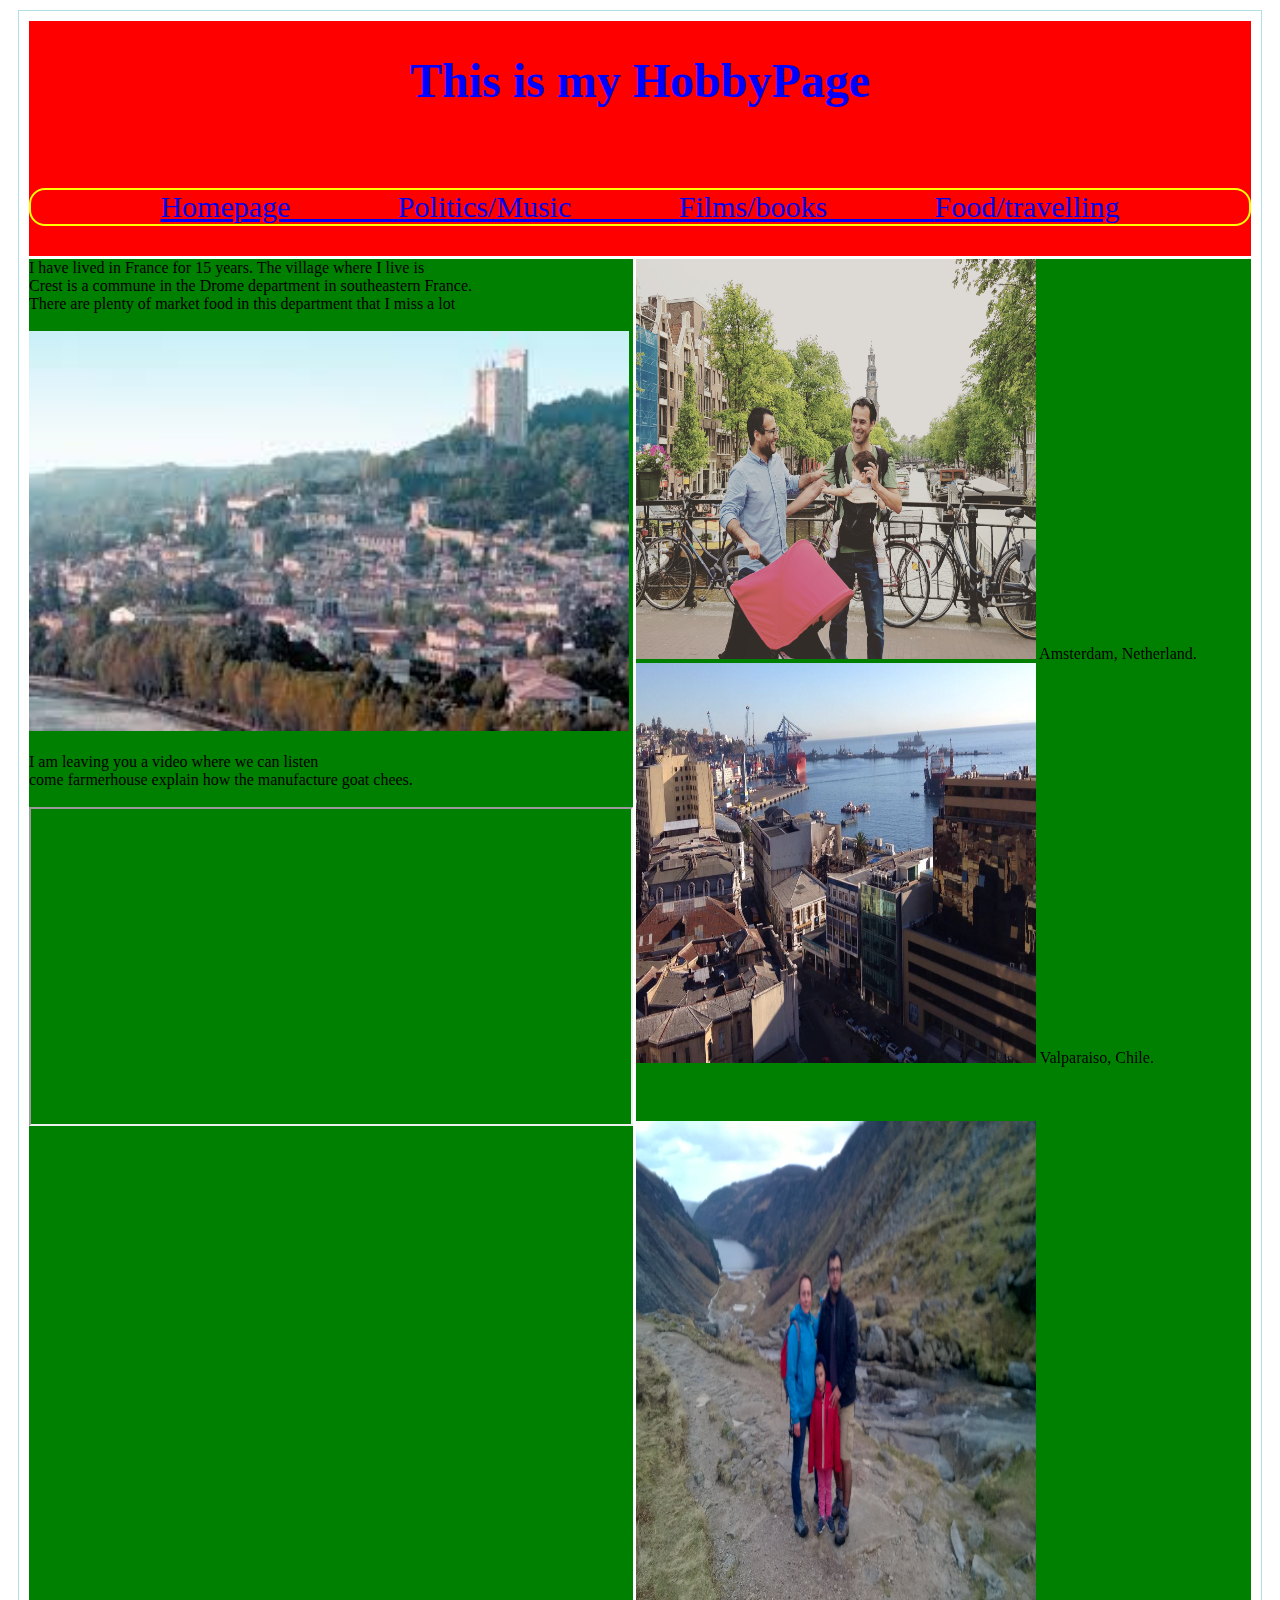
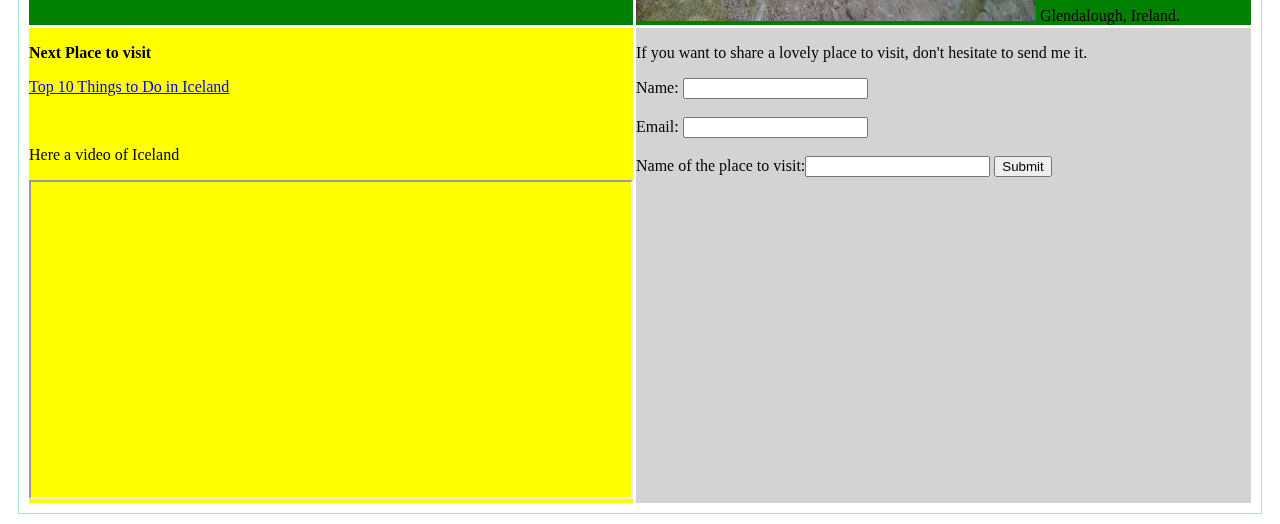
==== foodtravelling.html @ 6faa7634 "Initial commit" ====
<!DOCTYPE html>
<html>

<head>
<title>Victor's hobby-Food/travelling-</title>
<link href="stylesheet.css" rel="stylesheet">
</head>

<body>
	<div class="container">
		<div class="item1"><h1>This is my HobbyPage</h1><br>
		<p class="round1"><a href="https://www.youtube.com/watch?v=qC_iHcQZ7dY">  Homepage  </a><a href="http://www.lefigaro.fr/">  Politics/Music  </a><a href="https://www.youtube.com/watch?v=qC_iHcQZ7dY">  Films/books  </a><a href="https://www.youtube.com/watch?v=qC_iHcQZ7dY">  Food/travelling  </a></P>
		</div>
		
		<div class="item2">
		I have lived in France for 15 years. The village where I live is<br>
		Crest is a commune in the Drome department in southeastern France.<br>
		There are plenty of market food in this department that I miss a lot<br>
		<br>
		<img src="images/crest.jpg" alt="image-victor" style="width:600px;height:400px;">
		<br>
		<br>
		I am leaving  you a video  where we can listen <br>
		come farmerhouse explain
		how the manufacture goat chees.
		<br>
		<br>
		<iframe width="600" height="315" src="https://www.youtube.com/embed/WPeasWmx1og"></iframe>
		<br>
		<br>
		</div>

		<div class="item3">
		<img src="images/IMG_20180616_214949_143.jpg" alt="image-victor" style="width:400px;height:400px;">
		Amsterdam, Netherland.
		<img src="images/IMG-20180412-WA0001.jpg" alt="image-victor" style="width:400px;height:400px;">
		Valparaiso, Chile.
		<br>
		<br>
		<br>
		<br>
		<img src="images/WP_20180325_15_29_41_Pro.jpg" alt="image-victor" style="width:400px;height:500px;">
		Glendalough, Ireland.
		</div>
		
		<div class="item4"><p><b>Next Place to visit</b><p>
		<p><a href="https://guidetoiceland.is/nature-info/what-to-do-in-iceland">Top 10 Things to Do in Iceland</a></p>
		<br>
		<p> Here a video of Iceland </p>
		<iframe width="600" height="315" src="https://www.youtube.com/embed/X-0VNmc7Q_c"></iframe>
		</div>
		
		<div class="item5"><p> If you want to share a lovely place to visit, don't hesitate to send me it.</p>
		
		<script>
		function validateForm() {
		var x = document.forms["myForm"]["fname"].value;
			if (x == "") {
			alert("Cells must be filled out");
				return false;
			}
		}
		</script>
		</head>
		<body>
		<form name="myForm" action="/action_page.php"
		onsubmit="return validateForm()" method="post">
		Name: <input type="text" name="fname">
		<br><br>
		Email: <input type="text" name="email">
		<br><br>
		Name of the place to visit:<input type="text" name="email">
		<input type="submit" value="Submit">
		<br>
		<br>
		</form>
		</div>	
	</div>
</body>
</html>
---- stylesheet.css ----
h1{
    color: blue;
    font-family: verdana;
    text-align: center;
    font-size: 300%;
}

#paragraph{
	font-size: 150%;
}

h2,h3,h4,h5,h6,h7{
    color: black;
    font-family: verdana;
    text-align: left-side;
    font-size: 100%;
}


.round1{
    border:2px solid yellow;
    border-radius:16px;
	text-align:center;
	word-spacing:100px;
	font-size: 30px;
}

.container{
    display: grid;
    grid-template-column: auto auto;
	grid-template-row: auto auto auto;
    grid-gap: 3px;
    padding: 10px;
    border: 1px solid powderblue;
    margin: 10px;
}

.item1{
	grid-column:1 / span 2;
	background-color: red;
}
	

.item2{
	grid-column:1;
	grid-row:2;
	background-color: green;
	color: black;
    font-family: verdana;
    text-align: left-side;
    font-size: 100%;
}


.item3{
	grid-column:2;
	grid-row:2;
	background-color: green;
	color: black;
    font-family: verdana;
    text-align: left-side;
    font-size: 100%;
}

.item4{
	grid-column:1;
	grid-row:3;
	background-color: yellow;
}

.item5{
	grid-column:2;
	grid-row:3;
	background-color: LightGray;
	color: black;
    font-family: verdana;
    text-align: left-side;
    font-size: 100%;
}

.item6{
	grid-column:1 / span 2;
	background-color: LightGray;
	color: black;
    font-family: verdana;
    text-align: left-side;
    font-size: 100%;
}
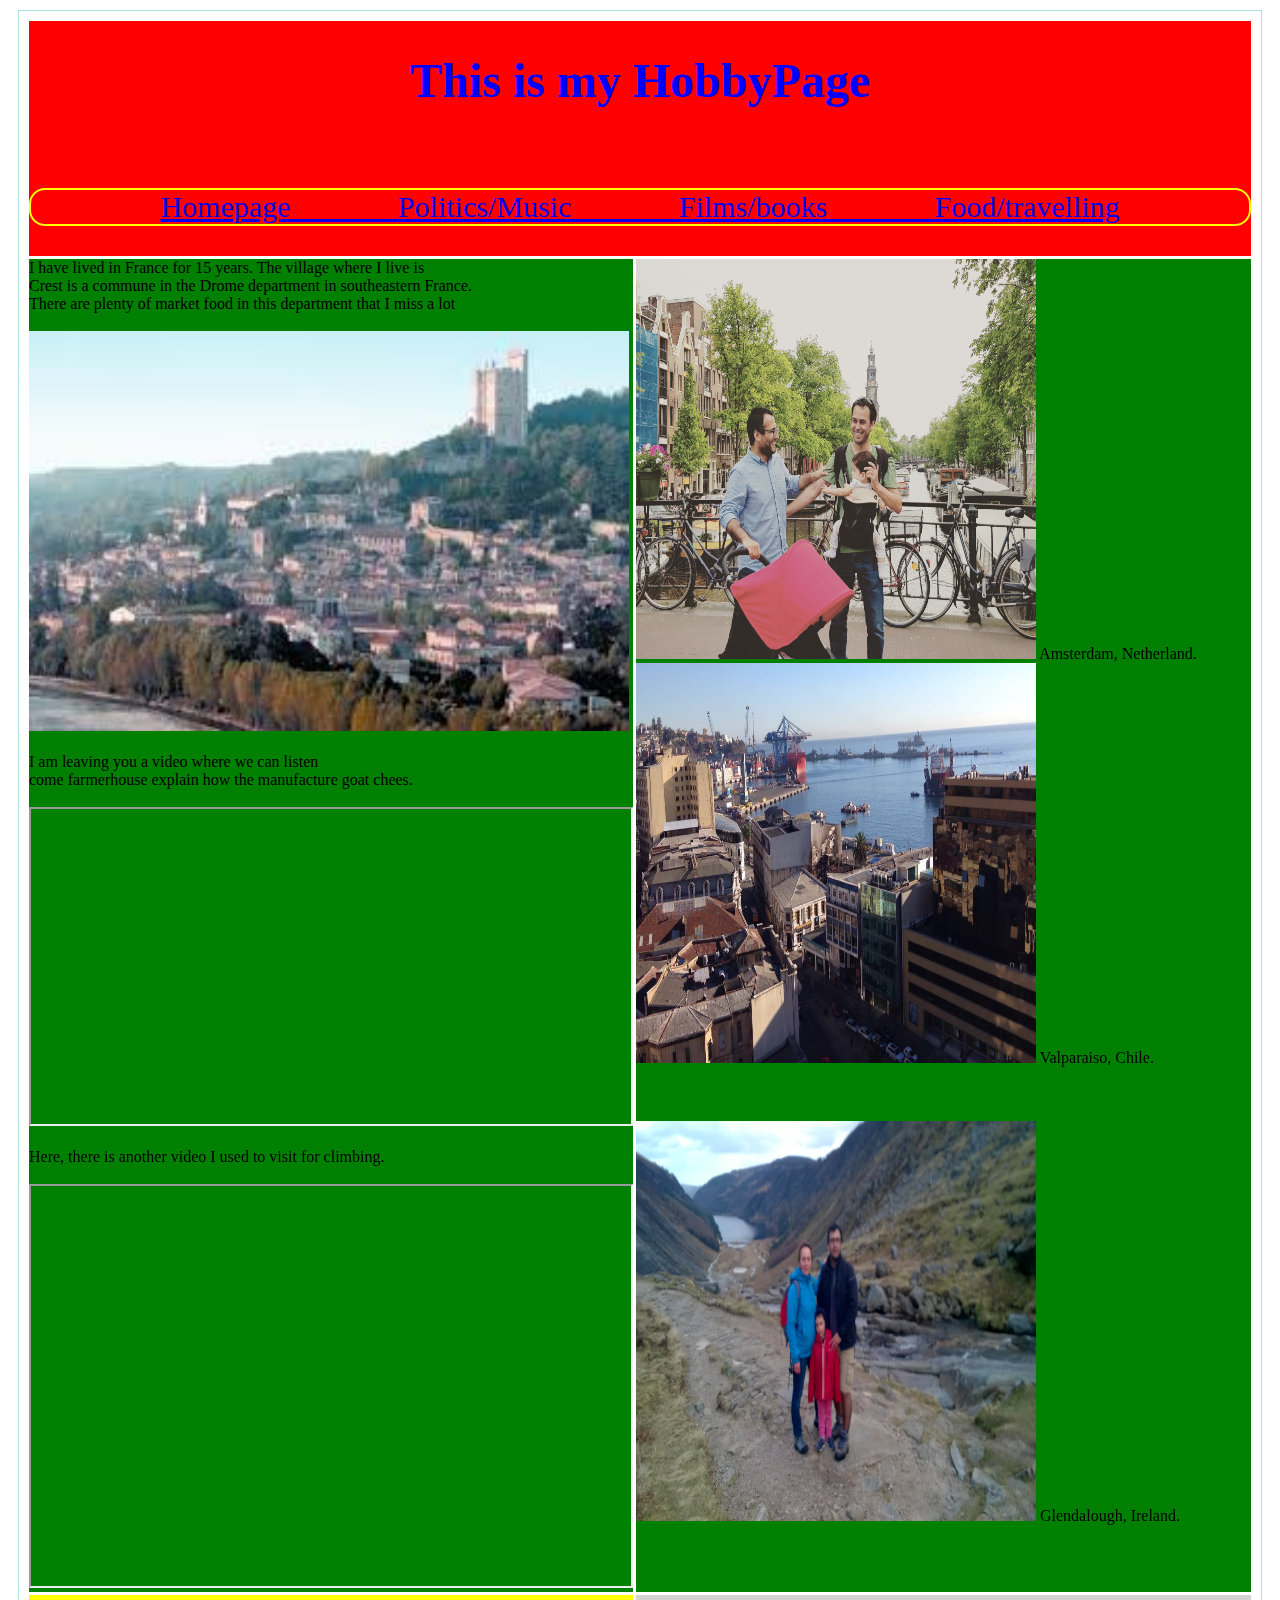
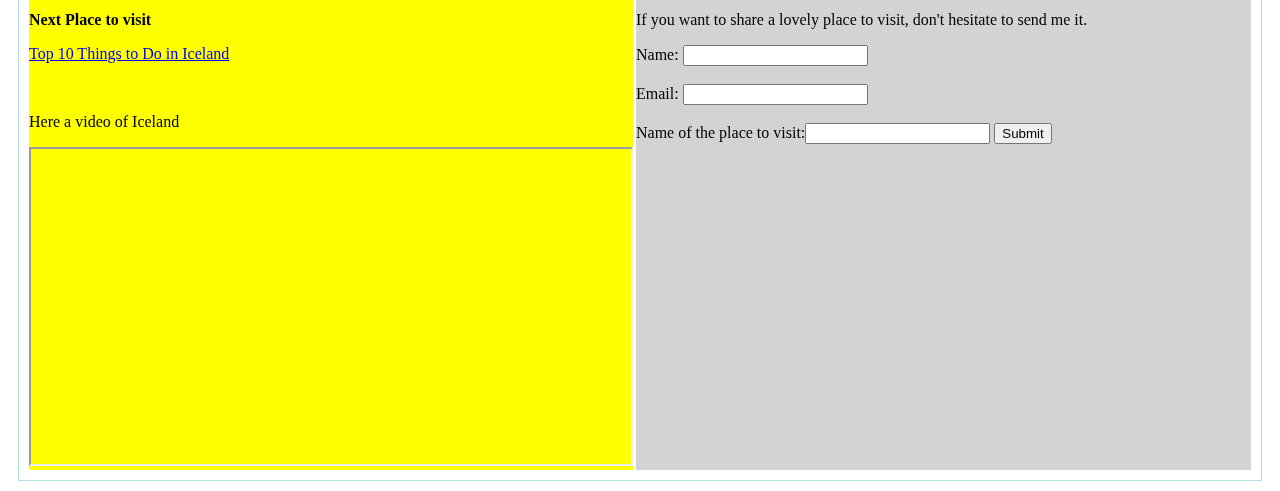
==== commit d8857a36: "xx" ====
--- a/foodtravelling.html
+++ b/foodtravelling.html
@@ -9,7 +9,7 @@
 <body>
 	<div class="container">
 		<div class="item1"><h1>This is my HobbyPage</h1><br>
-		<p class="round1"><a href="https://www.youtube.com/watch?v=qC_iHcQZ7dY">  Homepage  </a><a href="http://www.lefigaro.fr/">  Politics/Music  </a><a href="https://www.youtube.com/watch?v=qC_iHcQZ7dY">  Films/books  </a><a href="https://www.youtube.com/watch?v=qC_iHcQZ7dY">  Food/travelling  </a></P>
+		<p class="round1"><a href="homepage.html">  Homepage  </a><a href="politicmusic.html">  Politics/Music  </a><a href="filmsbooks.html">  Films/books  </a><a href="foodtravelling.html">  Food/travelling  </a></P>
 		</div>
 		
 		<div class="item2">
@@ -28,6 +28,10 @@
 		<iframe width="600" height="315" src="https://www.youtube.com/embed/WPeasWmx1og"></iframe>
 		<br>
 		<br>
+		Here, there is another video I used to visit for climbing.
+		<br>
+		<br>
+		<iframe width="600" height="400" src="https://www.youtube.com/embed/rPala_5QYSU"></iframe>
 		</div>
 
 		<div class="item3">
@@ -39,7 +43,7 @@
 		<br>
 		<br>
 		<br>
-		<img src="images/WP_20180325_15_29_41_Pro.jpg" alt="image-victor" style="width:400px;height:500px;">
+		<img src="images/WP_20180325_15_29_41_Pro.jpg" alt="image-victor" style="width:400px;height:400px;">
 		Glendalough, Ireland.
 		</div>
 		
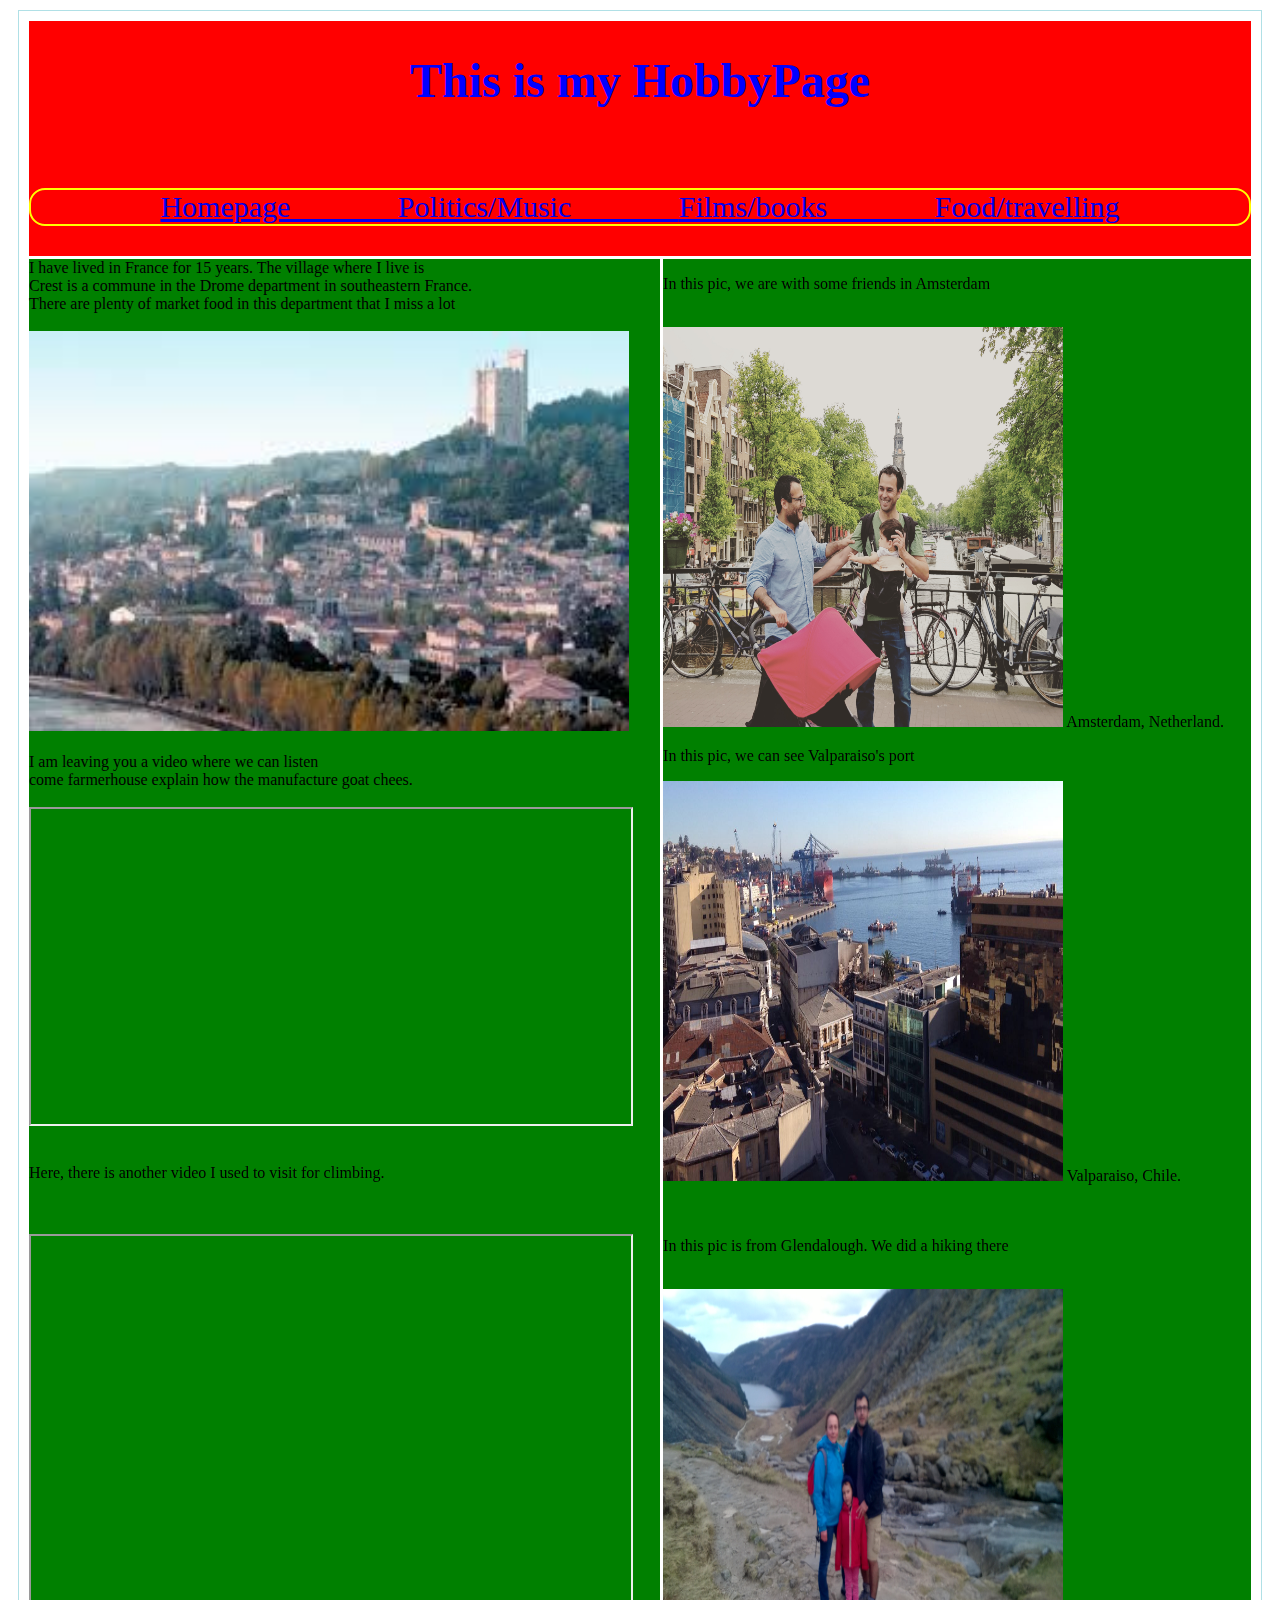
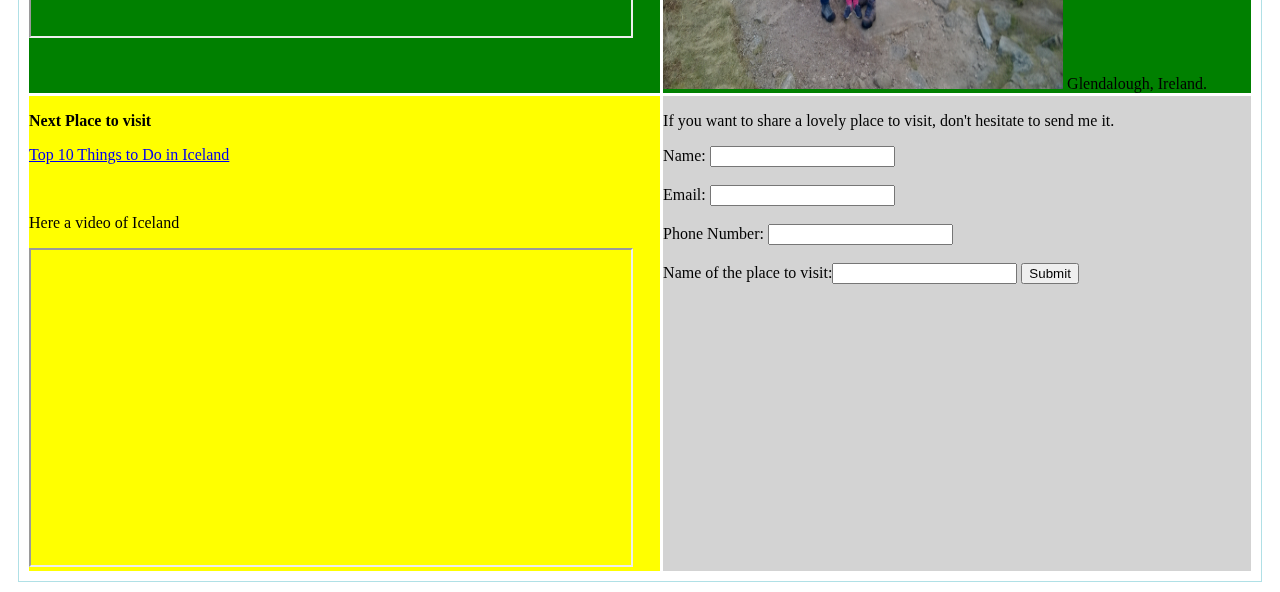
==== commit de46bdb2: "xx" ====
--- a/foodtravelling.html
+++ b/foodtravelling.html
@@ -28,20 +28,25 @@
 		<iframe width="600" height="315" src="https://www.youtube.com/embed/WPeasWmx1og"></iframe>
 		<br>
 		<br>
-		Here, there is another video I used to visit for climbing.
+		<p> Here, there is another video I used to visit for climbing.</p>
 		<br>
 		<br>
 		<iframe width="600" height="400" src="https://www.youtube.com/embed/rPala_5QYSU"></iframe>
 		</div>
 
 		<div class="item3">
+		<p> In this pic, we are with some friends in Amsterdam</p>
+		<br>
 		<img src="images/IMG_20180616_214949_143.jpg" alt="image-victor" style="width:400px;height:400px;">
 		Amsterdam, Netherland.
+		<br>
+		<p> In this pic, we can see Valparaiso's port</p>
 		<img src="images/IMG-20180412-WA0001.jpg" alt="image-victor" style="width:400px;height:400px;">
 		Valparaiso, Chile.
 		<br>
 		<br>
 		<br>
+		<p> In this pic is from Glendalough. We did a hiking there</p>
 		<br>
 		<img src="images/WP_20180325_15_29_41_Pro.jpg" alt="image-victor" style="width:400px;height:400px;">
 		Glendalough, Ireland.
@@ -73,6 +78,8 @@
 		<br><br>
 		Email: <input type="text" name="email">
 		<br><br>
+		Phone Number: <input type="text" name="phone-number">
+		<br><br>
 		Name of the place to visit:<input type="text" name="email">
 		<input type="submit" value="Submit">
 		<br>
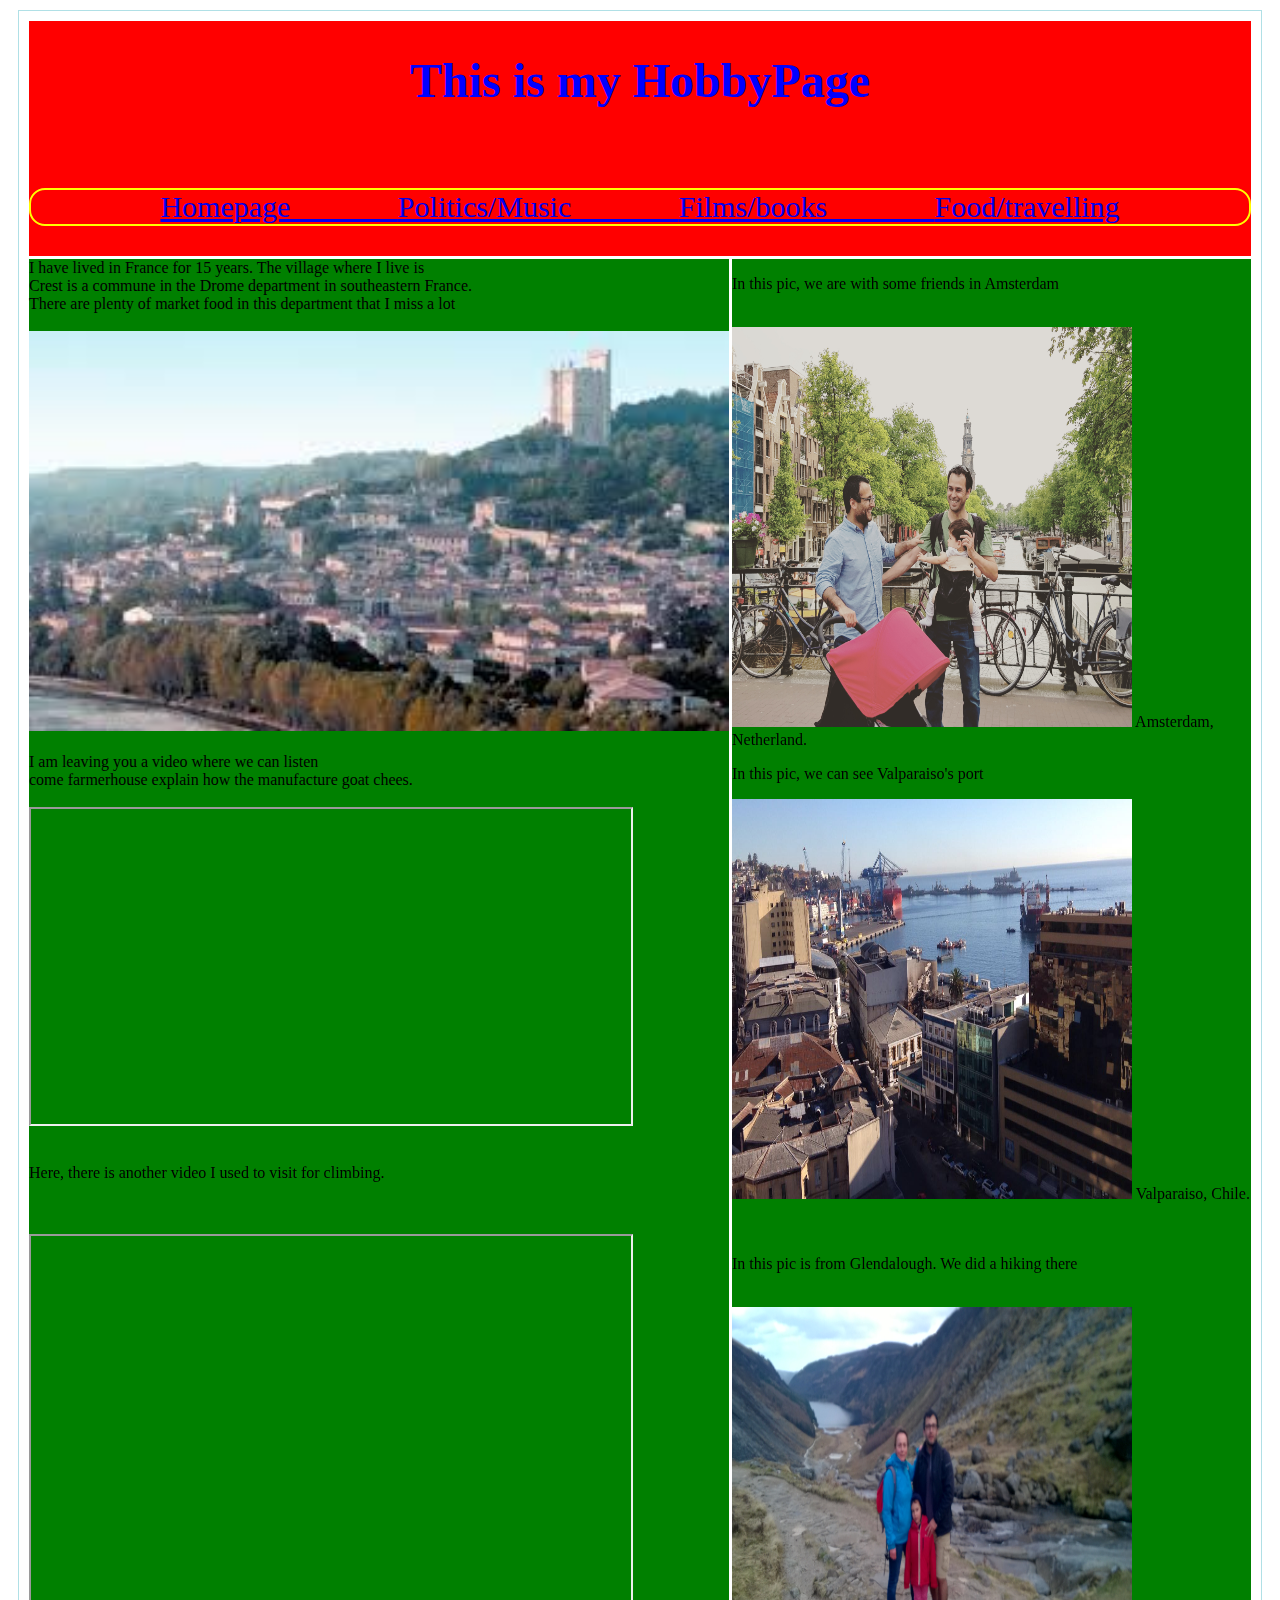
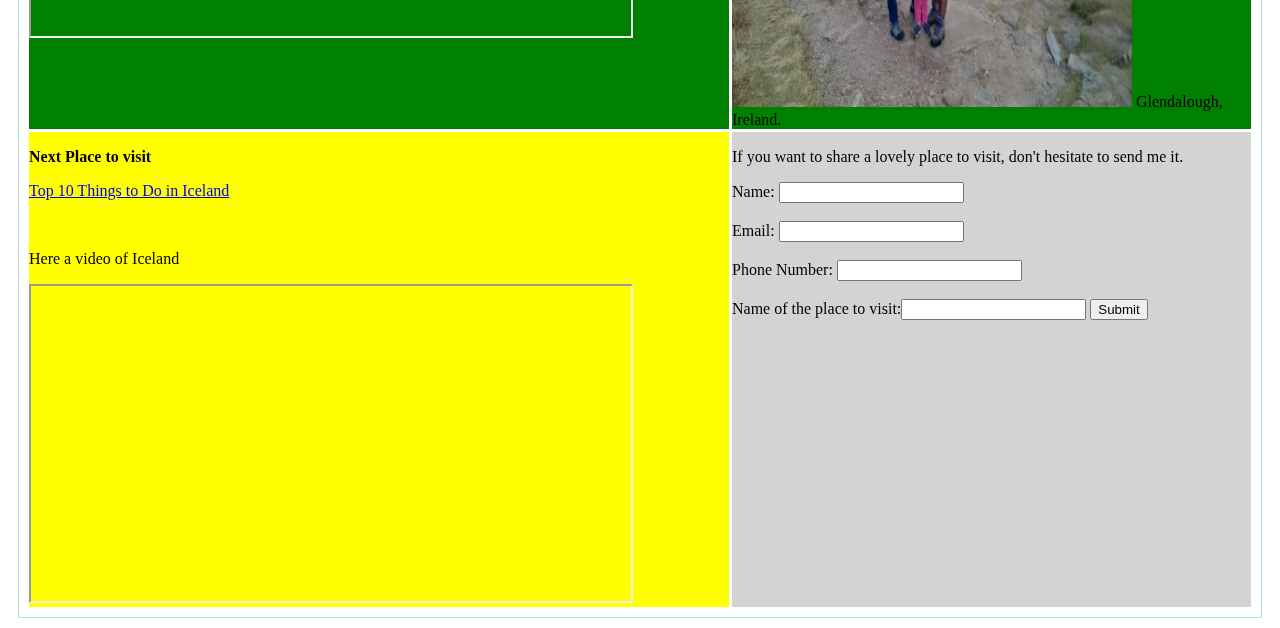
==== commit 27122f0d: "xx" ====
--- a/foodtravelling.html
+++ b/foodtravelling.html
@@ -17,7 +17,7 @@
 		Crest is a commune in the Drome department in southeastern France.<br>
 		There are plenty of market food in this department that I miss a lot<br>
 		<br>
-		<img src="images/crest.jpg" alt="image-victor" style="width:600px;height:400px;">
+		<img src="images/crest.jpg" alt="image-victor" style="width:700px;height:400px;">
 		<br>
 		<br>
 		I am leaving  you a video  where we can listen <br>
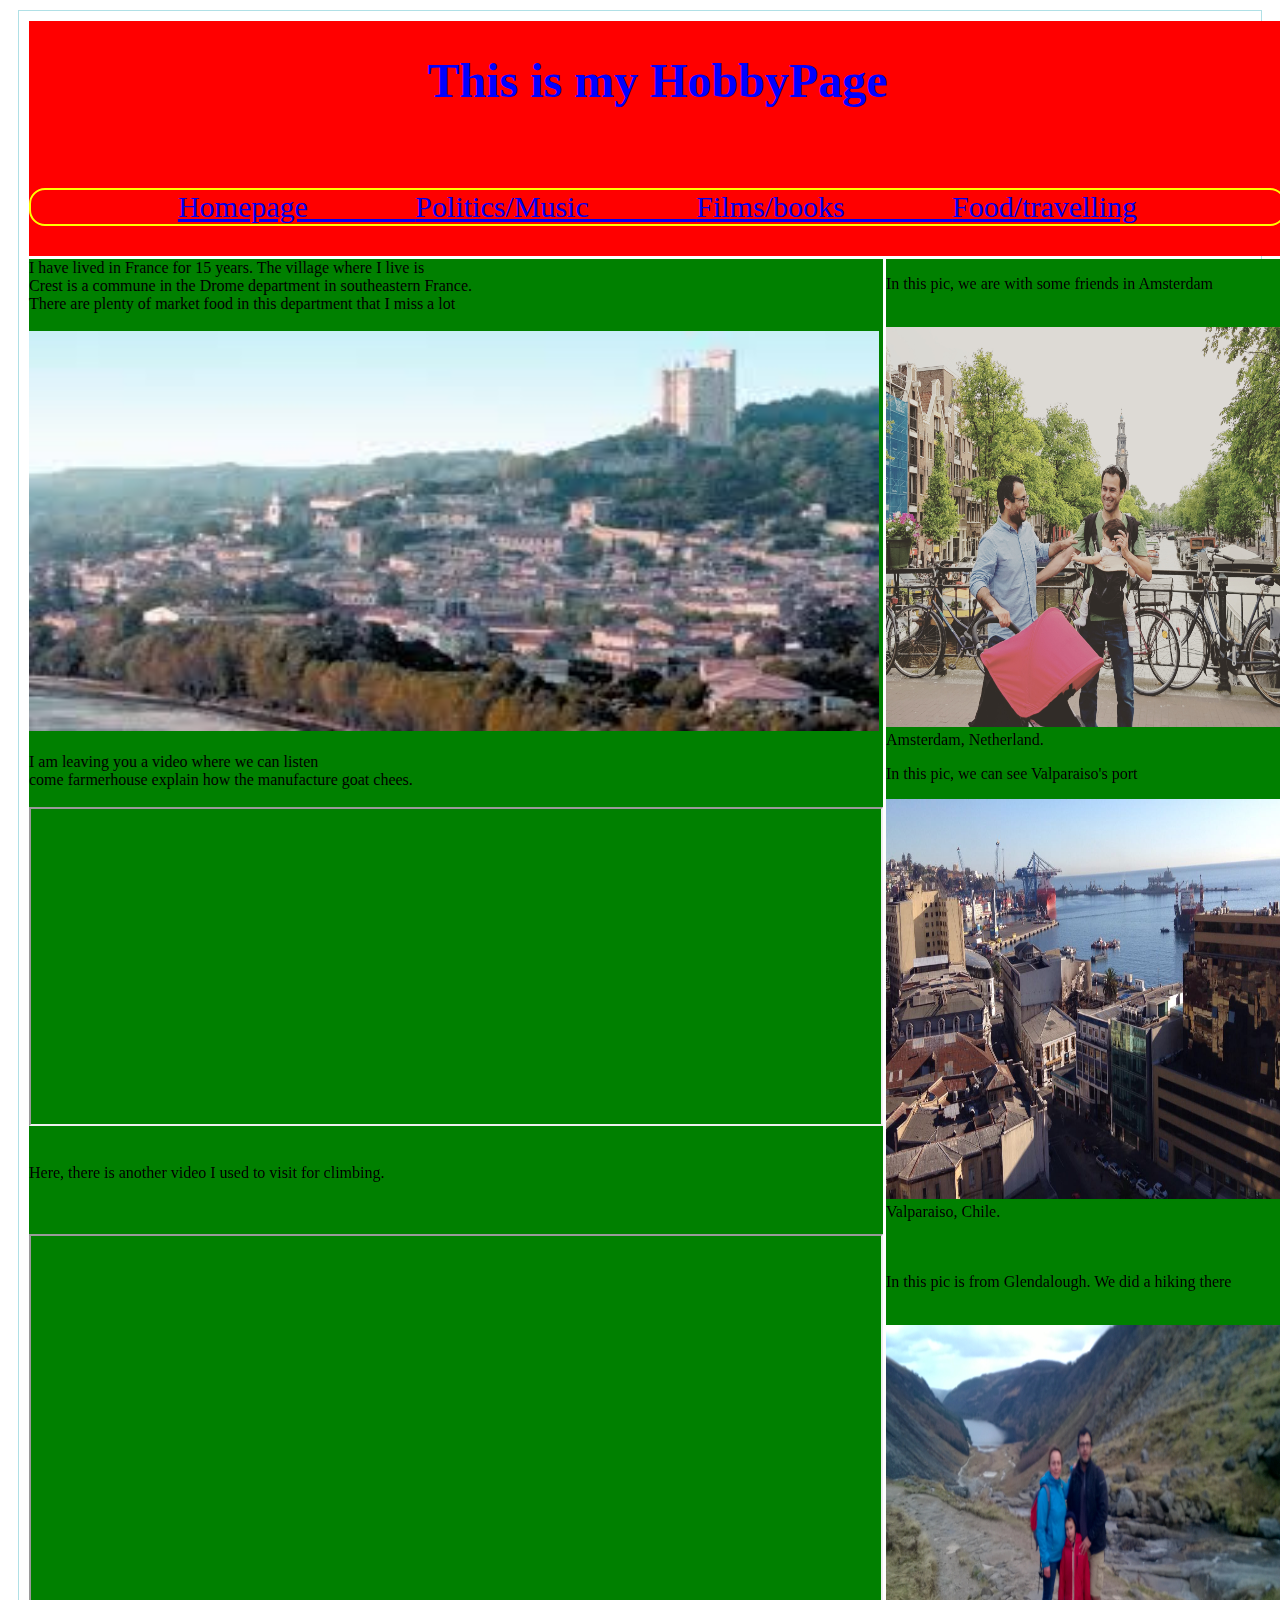
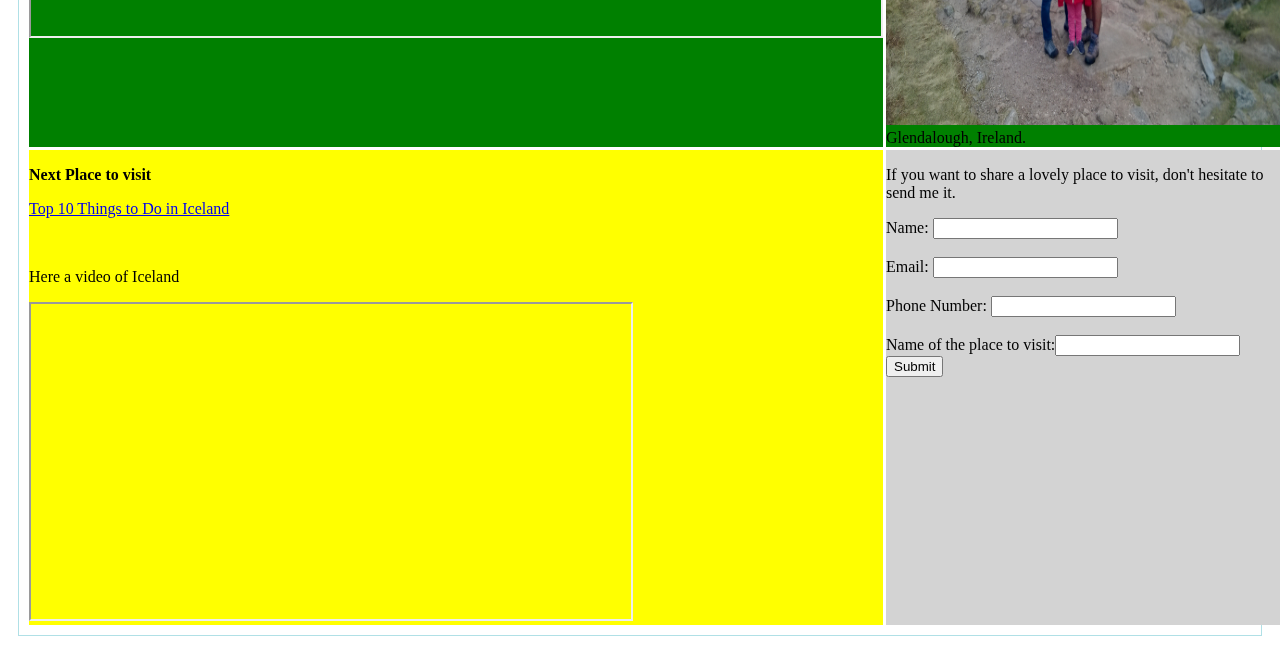
==== commit 2b4380e6: "xx" ====
--- a/foodtravelling.html
+++ b/foodtravelling.html
@@ -17,7 +17,7 @@
 		Crest is a commune in the Drome department in southeastern France.<br>
 		There are plenty of market food in this department that I miss a lot<br>
 		<br>
-		<img src="images/crest.jpg" alt="image-victor" style="width:700px;height:400px;">
+		<img src="images/crest.jpg" alt="image-victor" style="width:850px;height:400px;">
 		<br>
 		<br>
 		I am leaving  you a video  where we can listen <br>
@@ -25,13 +25,13 @@
 		how the manufacture goat chees.
 		<br>
 		<br>
-		<iframe width="600" height="315" src="https://www.youtube.com/embed/WPeasWmx1og"></iframe>
+		<iframe width="850" height="315" src="https://www.youtube.com/embed/WPeasWmx1og"></iframe>
 		<br>
 		<br>
 		<p> Here, there is another video I used to visit for climbing.</p>
 		<br>
 		<br>
-		<iframe width="600" height="400" src="https://www.youtube.com/embed/rPala_5QYSU"></iframe>
+		<iframe width="850" height="400" src="https://www.youtube.com/embed/rPala_5QYSU"></iframe>
 		</div>
 
 		<div class="item3">
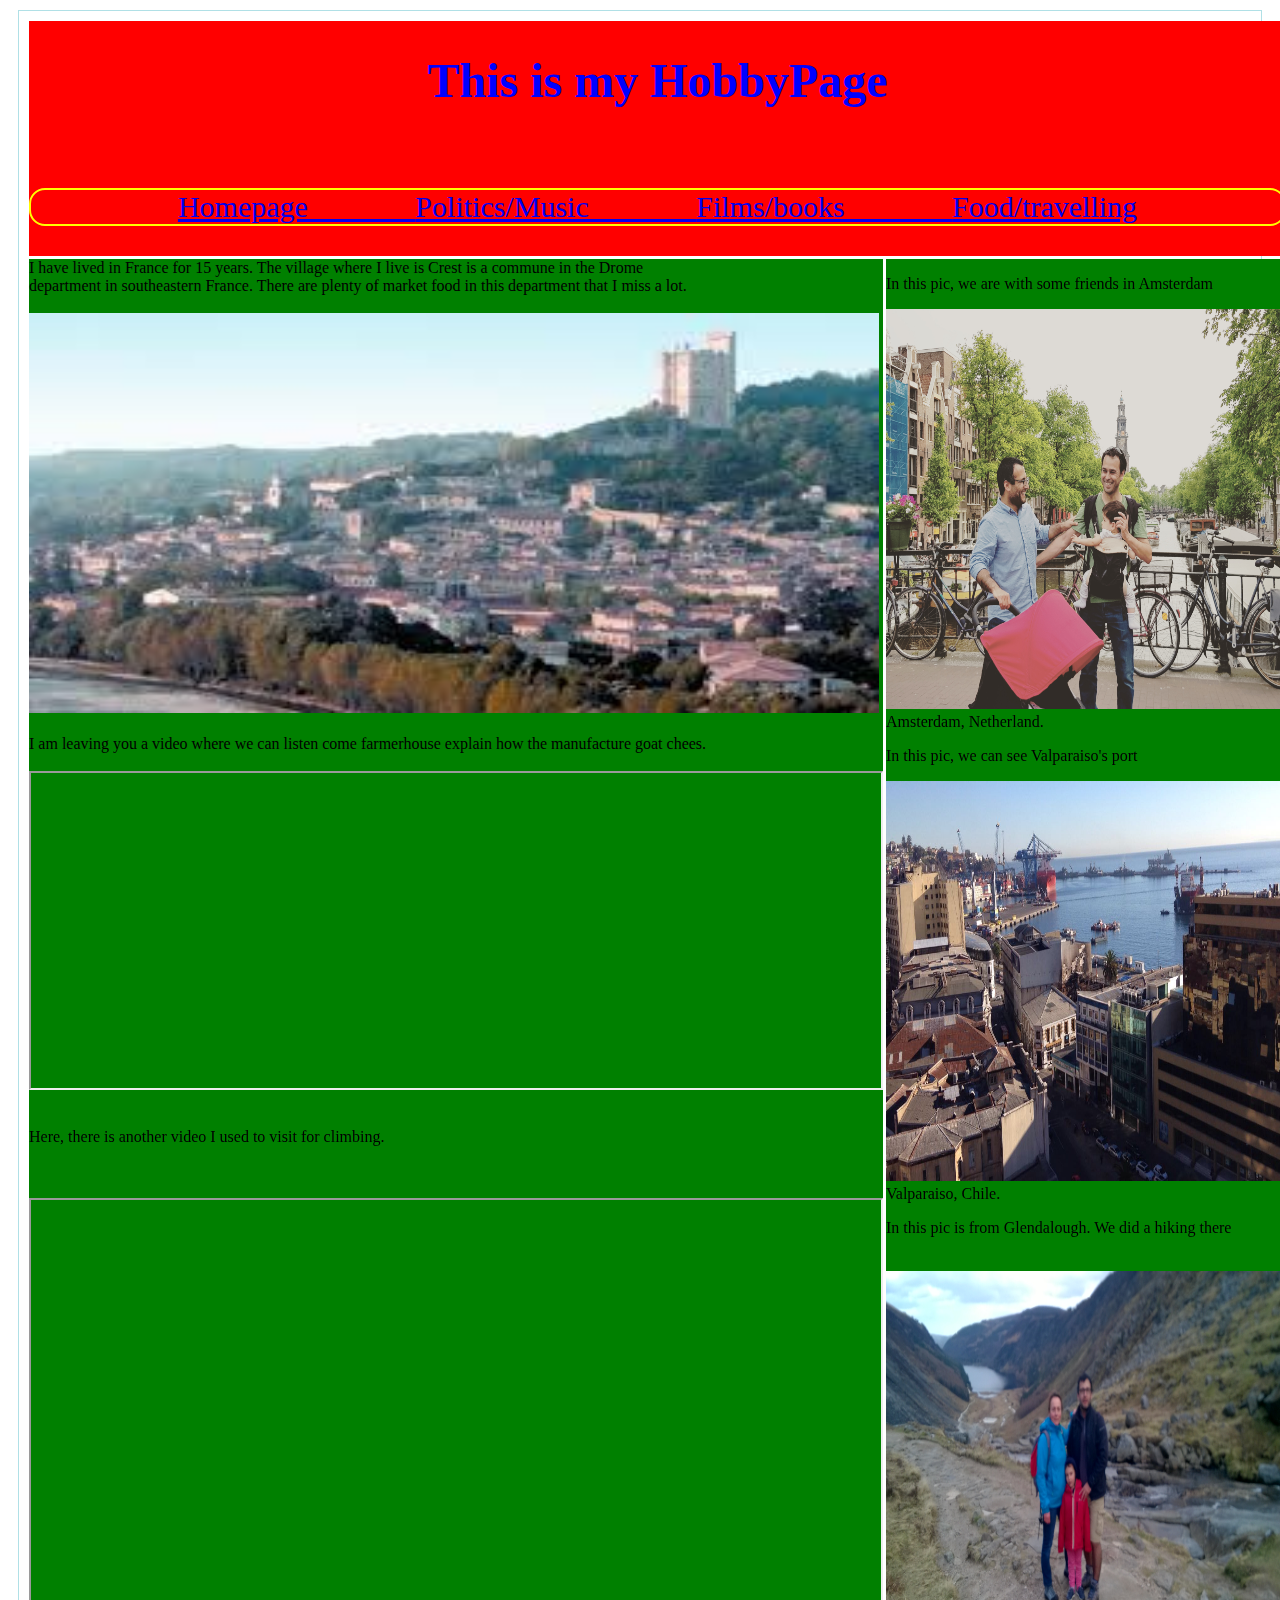
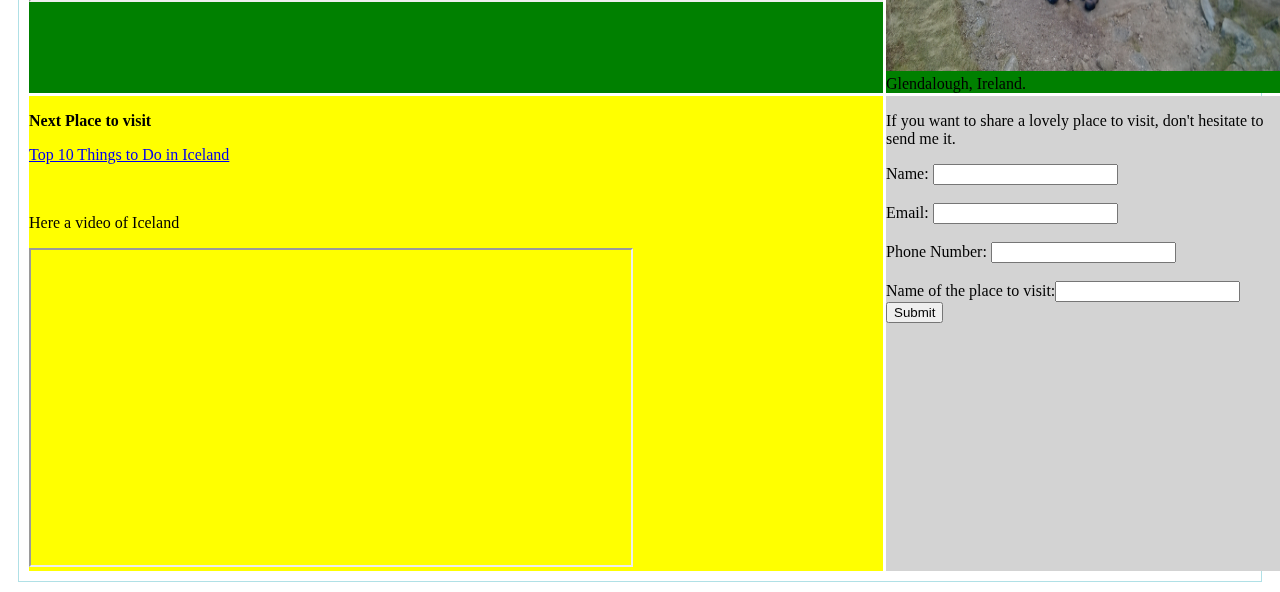
==== commit 78e56175: "xx" ====
--- a/foodtravelling.html
+++ b/foodtravelling.html
@@ -13,14 +13,14 @@
 		</div>
 		
 		<div class="item2">
-		I have lived in France for 15 years. The village where I live is<br>
-		Crest is a commune in the Drome department in southeastern France.<br>
-		There are plenty of market food in this department that I miss a lot<br>
+		I have lived in France for 15 years. The village where I live is
+		Crest is a commune in the Drome <br> department in southeastern France.
+		There are plenty of market food in this department that I miss a lot.<br>
 		<br>
 		<img src="images/crest.jpg" alt="image-victor" style="width:850px;height:400px;">
 		<br>
 		<br>
-		I am leaving  you a video  where we can listen <br>
+		I am leaving  you a video  where we can listen 
 		come farmerhouse explain
 		how the manufacture goat chees.
 		<br>
@@ -36,15 +36,12 @@
 
 		<div class="item3">
 		<p> In this pic, we are with some friends in Amsterdam</p>
-		<br>
 		<img src="images/IMG_20180616_214949_143.jpg" alt="image-victor" style="width:400px;height:400px;">
 		Amsterdam, Netherland.
 		<br>
 		<p> In this pic, we can see Valparaiso's port</p>
 		<img src="images/IMG-20180412-WA0001.jpg" alt="image-victor" style="width:400px;height:400px;">
 		Valparaiso, Chile.
-		<br>
-		<br>
 		<br>
 		<p> In this pic is from Glendalough. We did a hiking there</p>
 		<br>
